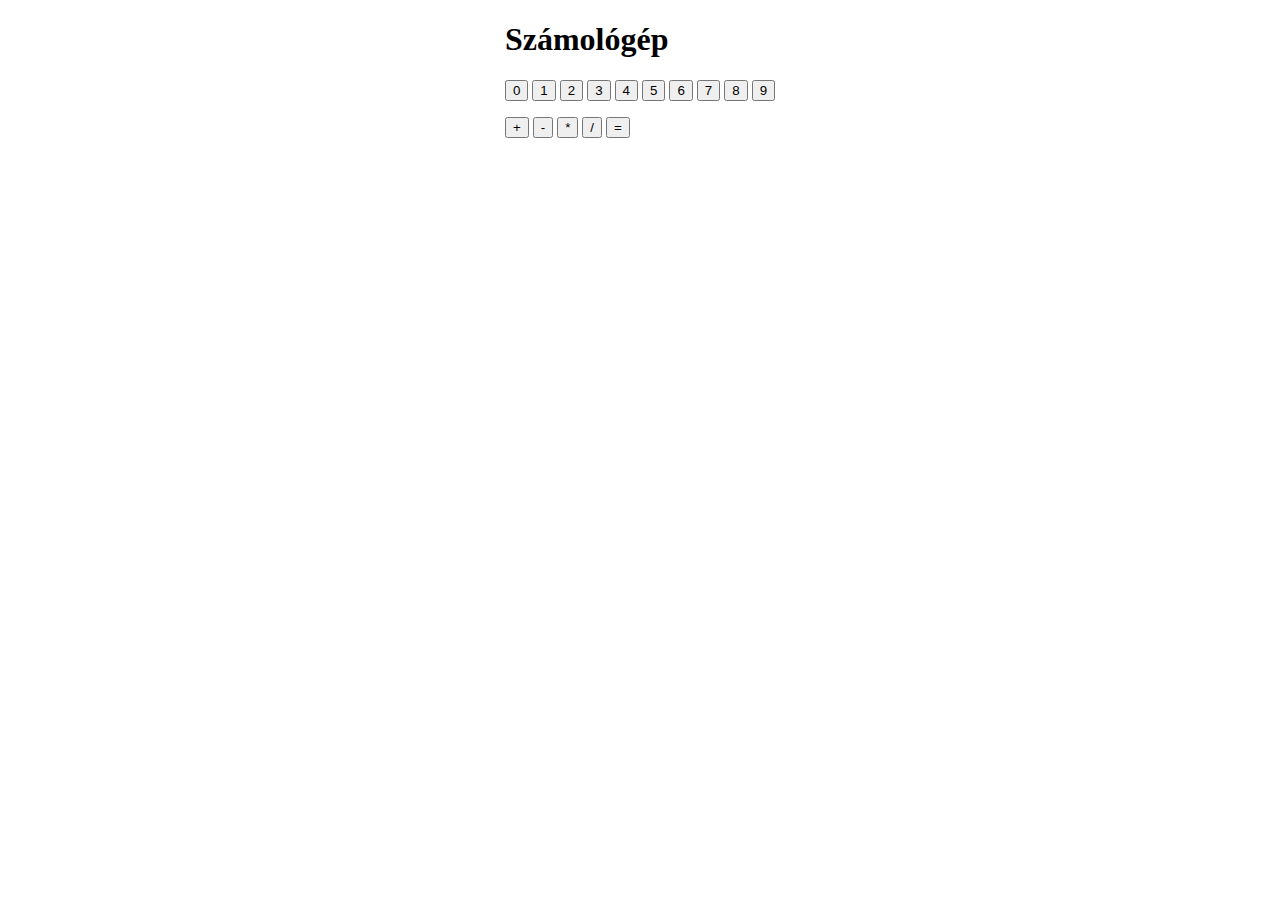
==== index.html @ 6f2e29ba "Alapok" ====
<!DOCTYPE html>
<html lang="en">

<head>
    <meta charset="UTF-8">
    <meta name="viewport" content="width=device-width, initial-scale=1.0">
    <link rel="stylesheet" href="my.css">
    <title>Számológép</title>
</head>

<body>
    <div class="wrapper">
        <h1>Számológép</h1>

        <!-- Kijelző -->
        <div id="display-wrapper" class="my-mb-1">
            <span id="displayNumber1"></span>
            <span id="displayOperand"></span>
            <span id="displayNumber2"></span>
        </div>

        <!-- Szám gombok -->
        <div id="number-buttons-wrapper" class="my-mb-1">
            <button id="button0">0</button>
            <button id="button1">1</button>
            <button id="button2">2</button>
            <button id="button3">3</button>
            <button id="button4">4</button>
            <button id="button5">5</button>
            <button id="button6">6</button>
            <button id="button7">7</button>
            <button id="button8">8</button>
            <button id="button9">9</button>
        </div>

        <!-- Operandus gombok -->
        <div id="operand-buttons-wrapper" class="my-mb-1">
            <button id="buttonPlus">+</button>
            <button id="buttonMinus">-</button>
            <button id="buttonTimes">*</button>
            <button id="buttonDivide">/</button>
            <button id="buttonEquals">=</button>
        </div>
    </div>


    <script src="my.js"></script>
</body>

</html>
---- my.css ----
html {
    margin: 0;
}

.my-mb-1 {
    margin-bottom: 1rem;
}

.wrapper {
    margin: 0 auto;
    width: fit-content;
}
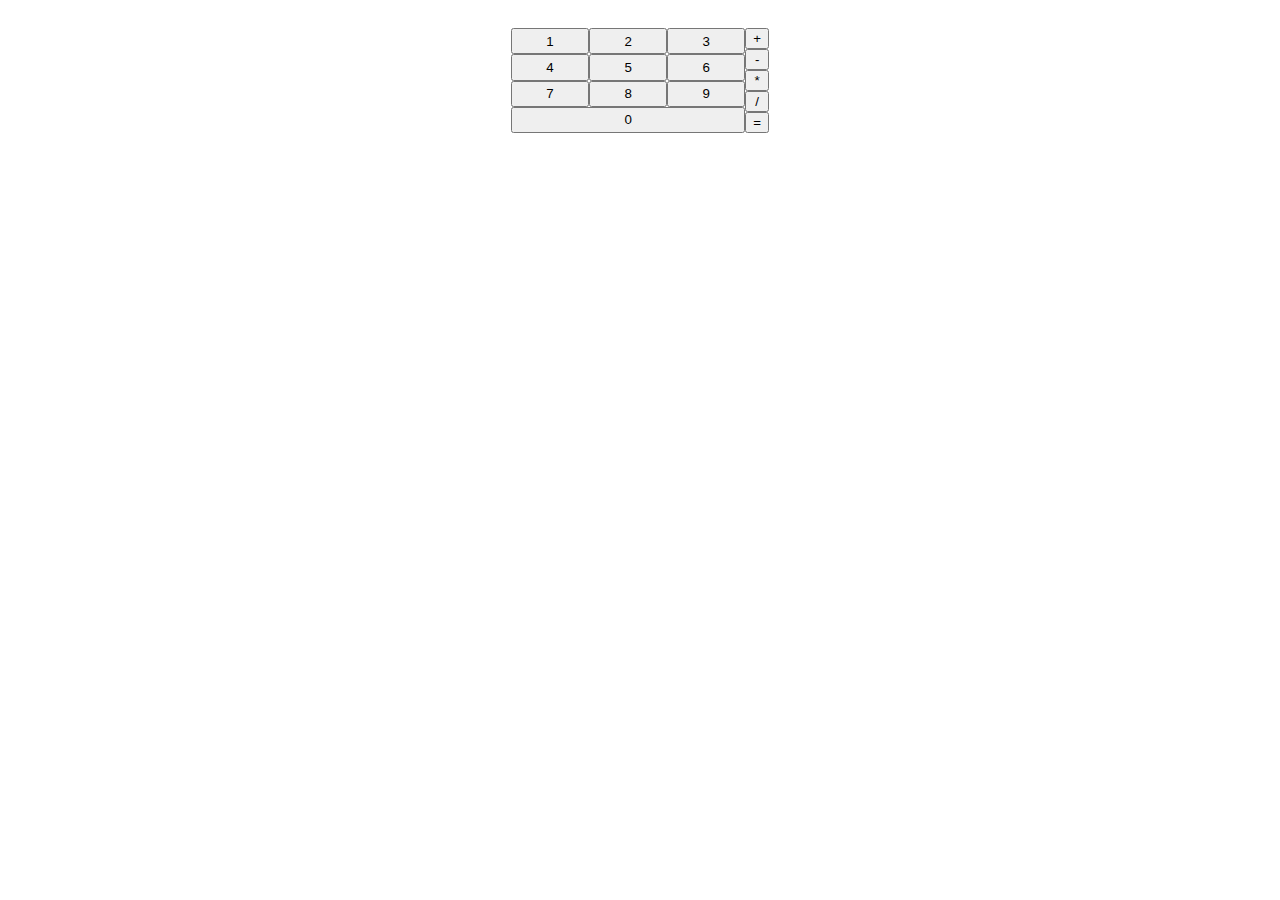
==== commit 1593182e: "CSS" ====
--- a/index.html
+++ b/index.html
@@ -10,10 +10,8 @@
 
 <body>
     <div class="wrapper">
-        <h1>Számológép</h1>
-
         <!-- Kijelző -->
-        <div id="display-wrapper" class="my-mb-1">
+        <div id="display-wrapper">
             <span id="displayNumber1"></span>
             <span id="displayOperand"></span>
             <span id="displayNumber2"></span>
@@ -21,7 +19,6 @@
 
         <!-- Szám gombok -->
         <div id="number-buttons-wrapper" class="my-mb-1">
-            <button id="button0">0</button>
             <button id="button1">1</button>
             <button id="button2">2</button>
             <button id="button3">3</button>
@@ -31,6 +28,8 @@
             <button id="button7">7</button>
             <button id="button8">8</button>
             <button id="button9">9</button>
+
+            <button id="button0">0</button>
         </div>
 
         <!-- Operandus gombok -->
--- a/my.css
+++ b/my.css
@@ -6,7 +6,30 @@
     margin-bottom: 1rem;
 }
 
+.wrapper, #number-buttons-wrapper, #operand-buttons-wrapper{
+    display: flex;
+}
+
 .wrapper {
     margin: 0 auto;
-    width: fit-content;
+    max-width: fit-content;
+    flex-flow: row wrap;
+}
+
+#display-wrapper {
+    flex: 100%;
+    height: 20px;
+    max-width: 260px;
+}
+
+#number-buttons-wrapper {
+    flex-flow: row wrap;
+}
+
+#operand-buttons-wrapper {
+    flex-flow: column nowrap;
+}
+
+#number-buttons-wrapper button, #operand-buttons-wrapper button {
+    flex: 33%;
 }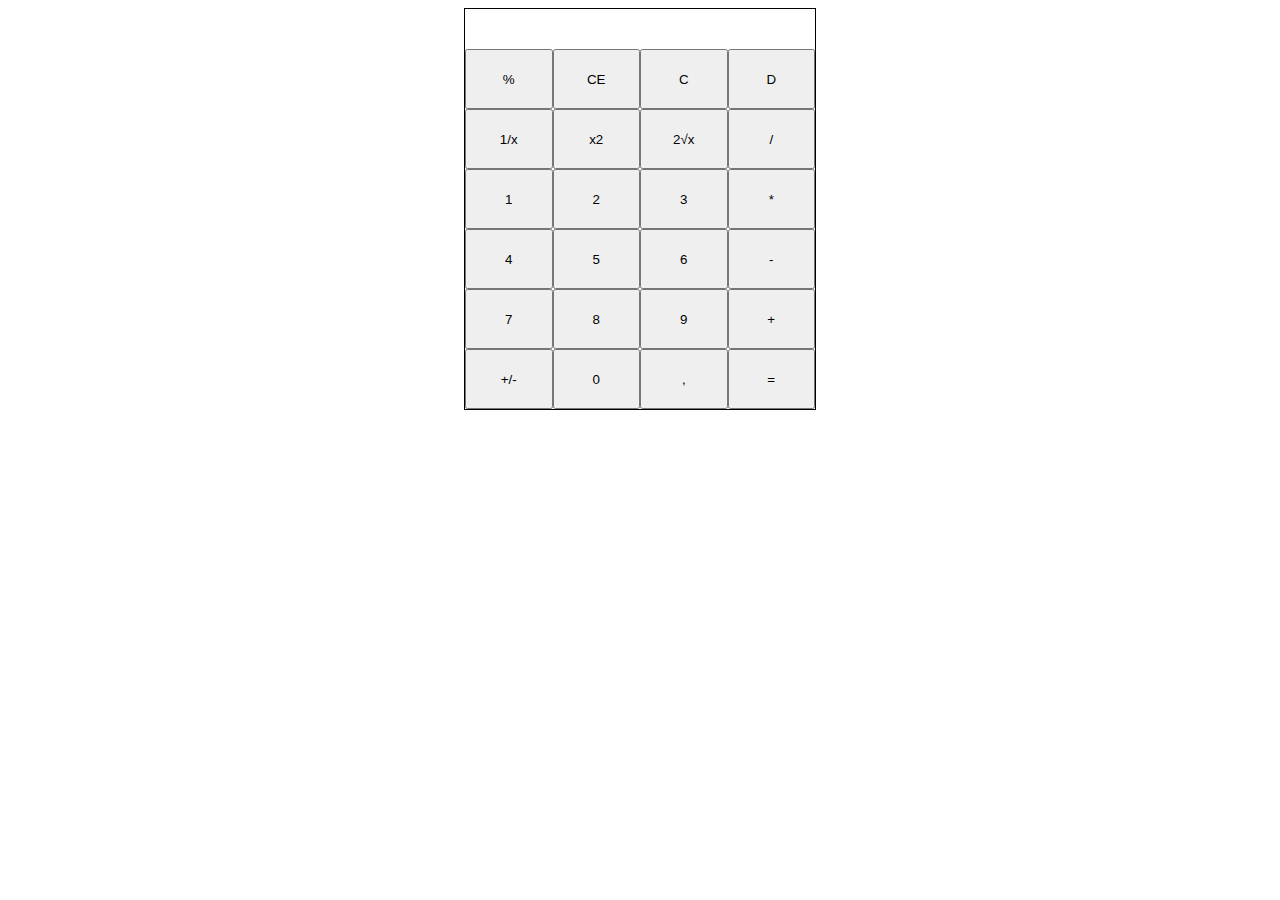
==== commit 479b81c2: "Alap elrendezés" ====
--- a/index.html
+++ b/index.html
@@ -12,33 +12,45 @@
     <div class="wrapper">
         <!-- Kijelző -->
         <div id="display-wrapper">
-            <span id="displayNumber1"></span>
+            <span id="displayNumber1">&nbsp;</span>
             <span id="displayOperand"></span>
             <span id="displayNumber2"></span>
         </div>
 
-        <!-- Szám gombok -->
-        <div id="number-buttons-wrapper" class="my-mb-1">
-            <button id="button1">1</button>
-            <button id="button2">2</button>
-            <button id="button3">3</button>
-            <button id="button4">4</button>
-            <button id="button5">5</button>
-            <button id="button6">6</button>
-            <button id="button7">7</button>
-            <button id="button8">8</button>
-            <button id="button9">9</button>
-
-            <button id="button0">0</button>
+        <!-- Felső gombok -->
+        <div id="top-buttons-wrapper">
+            <button id="buttonPercentage">%</button>
+            <button id="buttonCE">CE</button>
+            <button id="buttonC">C</button>
+            <button id="buttonDelete">D</button>
+            <button id="buttonReciprocal">1/x</button>
+            <button id="buttonSquare">x2</button>
+            <button id="buttonSquareroot">2√x</button>
+            <button id="buttonDivide" class="operant">/</button>
         </div>
 
-        <!-- Operandus gombok -->
-        <div id="operand-buttons-wrapper" class="my-mb-1">
-            <button id="buttonPlus">+</button>
-            <button id="buttonMinus">-</button>
-            <button id="buttonTimes">*</button>
-            <button id="buttonDivide">/</button>
-            <button id="buttonEquals">=</button>
+        <!-- Alsó Bal gombok -->
+        <div id="left-buttons-wrapper">
+            <button id="button1" class="number">1</button>
+            <button id="button2" class="number">2</button>
+            <button id="button3" class="number">3</button>
+            <button id="button4" class="number">4</button>
+            <button id="button5" class="number">5</button>
+            <button id="button6" class="number">6</button>
+            <button id="button7" class="number">7</button>
+            <button id="button8" class="number">8</button>
+            <button id="button9" class="number">9</button>
+            <button id="buttonSign">+/-</button>
+            <button id="button0" class="number">0</button>
+            <button id="buttonDecimalpoint">,</button>
+        </div>
+
+        <!-- Alsó Jobb gombok -->
+        <div id="right-buttons-wrapper">
+            <button id="buttonTimes" class="operant">*</button>
+            <button id="buttonMinus" class="operant">-</button>
+            <button id="buttonPlus" class="operant">+</button>
+            <button id="buttonEquals" class="operant">=</button>
         </div>
     </div>
 
--- a/my.css
+++ b/my.css
@@ -2,34 +2,71 @@
     margin: 0;
 }
 
-.my-mb-1 {
-    margin-bottom: 1rem;
-}
-
-.wrapper, #number-buttons-wrapper, #operand-buttons-wrapper{
+.wrapper,
+#left-buttons-wrapper,
+#right-buttons-wrapper,
+#top-buttons-wrapper,
+#display-wrapper {
     display: flex;
 }
 
 .wrapper {
-    margin: 0 auto;
-    max-width: fit-content;
-    flex-flow: row wrap;
+    border: 1px solid black;
 }
 
+.wrapper {
+    margin: 0 auto;
+    max-width: 350px;
+    height: 400px;
+    flex-flow: row wrap;
+    align-items: flex-start
+}
+
+/* Kijelző */
 #display-wrapper {
     flex: 100%;
-    height: 20px;
-    max-width: 260px;
+    text-align: right;
+    height: 10%;
+    flex-direction: row;
+    justify-content: flex-end;
+    align-items: center;
+    padding-right: 5px;
 }
 
-#number-buttons-wrapper {
-    flex-flow: row wrap;
+#display-wrapper span {
+    font-size: 1.8rem;
 }
 
-#operand-buttons-wrapper {
-    flex-flow: column nowrap;
+/* Felső gombok (%, CE, C, D, 1/x, x2, 2√x, /)*/
+#top-buttons-wrapper {
+    flex-flow: row wrap;
+    flex: 100%;
+    height: 30%;
 }
 
-#number-buttons-wrapper button, #operand-buttons-wrapper button {
-    flex: 33%;
+#top-buttons-wrapper button {
+    flex: 25%;
+}
+
+/* Bal oldali gombok (számok + előjel + tizedes vessző) */
+#left-buttons-wrapper {
+    flex-flow: row wrap;
+    flex: 75%;
+    height: 60%;
+}
+
+#left-buttons-wrapper button {
+    flex: 33.333%;
+}
+
+
+/* Jobb oldali gombok (Műveleti jelek - /) */
+#right-buttons-wrapper {
+    flex-flow: column nowrap;
+    flex: 25%;
+    height: 60%;
+}
+
+#right-buttons-wrapper button {
+    flex: 100%;
 }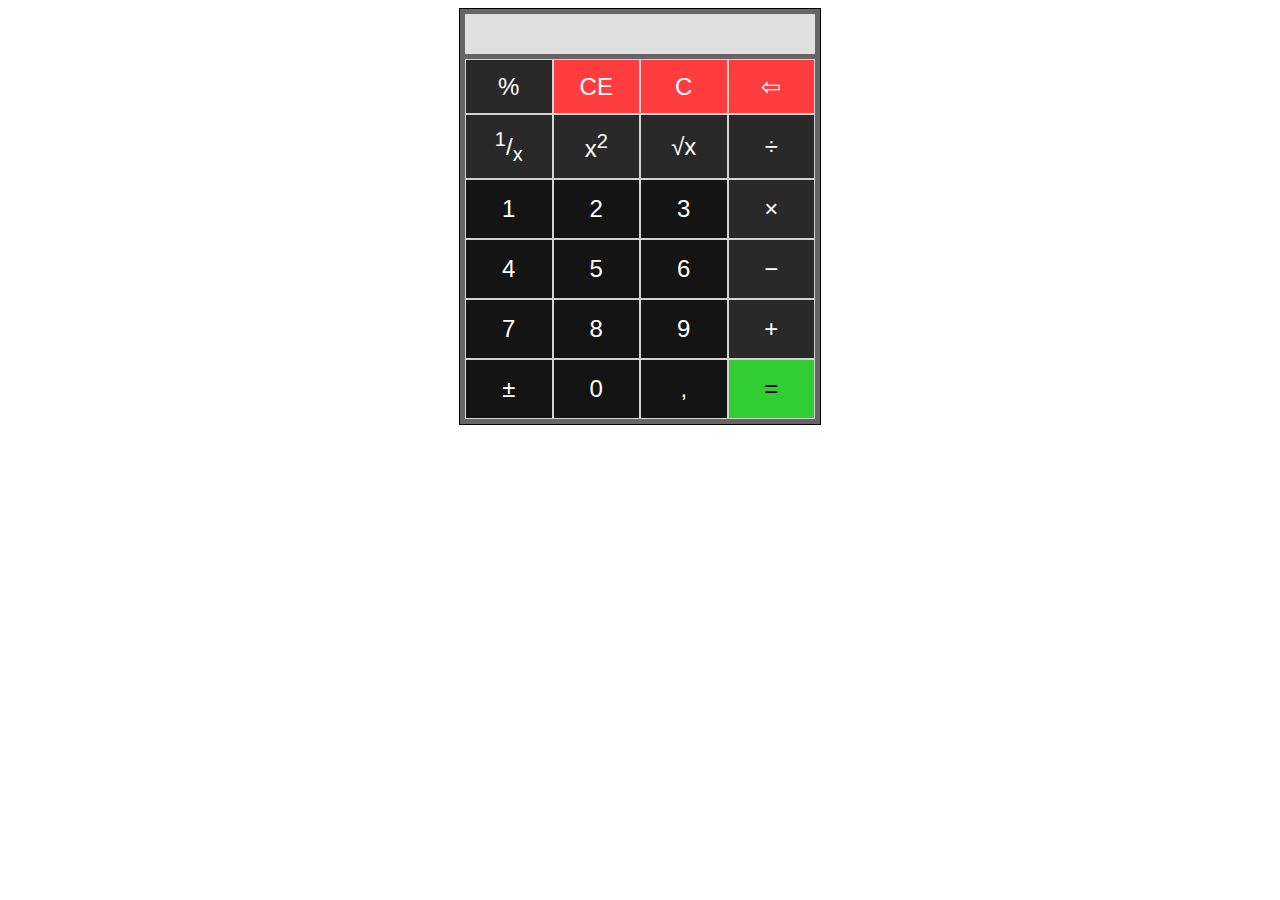
==== commit a92e54cf: "html szimbólumok berakása" ====
--- a/index.html
+++ b/index.html
@@ -19,14 +19,14 @@
 
         <!-- Felső gombok -->
         <div id="top-buttons-wrapper">
-            <button id="buttonPercentage">%</button>
-            <button id="buttonCE">CE</button>
-            <button id="buttonC">C</button>
-            <button id="buttonDelete">D</button>
-            <button id="buttonReciprocal">1/x</button>
-            <button id="buttonSquare">x2</button>
-            <button id="buttonSquareroot">2√x</button>
-            <button id="buttonDivide" class="operant">/</button>
+            <button id="buttonPercentage" class="modifier">&#37;</button>
+            <button id="buttonCE" class="delete">CE</button>
+            <button id="buttonC" class="delete">C</button>
+            <button id="buttonDelete" class="delete">&#8678;</button>
+            <button id="buttonReciprocal" class="modifier"><sup>1</sup>/<sub>x</sub></button>
+            <button id="buttonSquare" class="modifier">x<sup>2</sup></button>
+            <button id="buttonSquareroot" class="modifier">&#8730;x</button>
+            <button id="buttonDivide" class="operand">&#247;</button>
         </div>
 
         <!-- Alsó Bal gombok -->
@@ -40,17 +40,17 @@
             <button id="button7" class="number">7</button>
             <button id="button8" class="number">8</button>
             <button id="button9" class="number">9</button>
-            <button id="buttonSign">+/-</button>
+            <button id="buttonSign" class="modifier">&#177;</button>
             <button id="button0" class="number">0</button>
-            <button id="buttonDecimalpoint">,</button>
+            <button id="buttonDecimalpoint" class="modifier">,</button>
         </div>
 
         <!-- Alsó Jobb gombok -->
         <div id="right-buttons-wrapper">
-            <button id="buttonTimes" class="operant">*</button>
-            <button id="buttonMinus" class="operant">-</button>
-            <button id="buttonPlus" class="operant">+</button>
-            <button id="buttonEquals" class="operant">=</button>
+            <button id="buttonTimes" class="operand">&#215;</button>
+            <button id="buttonMinus" class="operand">&#8722;</button>
+            <button id="buttonPlus" class="operand">&#43;</button>
+            <button id="buttonEquals" class="operand">&#61;</button>
         </div>
     </div>
 
--- a/my.css
+++ b/my.css
@@ -17,46 +17,79 @@
 .wrapper {
     margin: 0 auto;
     max-width: 350px;
+    min-width: 150px;
     height: 400px;
     flex-flow: row wrap;
-    align-items: flex-start
+    align-items: flex-start;
+
+    /* Dizájn */
+    padding: 5px;
+    padding-bottom: 10px;
+    background: rgba(0, 0, 0, 0.6);
 }
 
 /* Kijelző */
 #display-wrapper {
-    flex: 100%;
+    flex: 1 1 100%;
     text-align: right;
     height: 10%;
     flex-direction: row;
     justify-content: flex-end;
     align-items: center;
     padding-right: 5px;
+
+    /* Dizájn */
+    background: rgba(255, 255, 255, 0.8);
+    margin-bottom: 5px;
 }
 
-#display-wrapper span {
+span {
     font-size: 1.8rem;
+}
+
+button {
+    font-size: 1.5rem;
+
+    /* Dizájn */
+    border: thin solid lightgray;
+    background: none;
+    box-shadow: none;
+    border-radius: 0px;
+}
+
+button:hover {
+    /* Dizájn */
+    background: rgba(255, 255, 255, 0.2) !important;
 }
 
 /* Felső gombok (%, CE, C, D, 1/x, x2, 2√x, /)*/
 #top-buttons-wrapper {
     flex-flow: row wrap;
-    flex: 100%;
+    flex: 1 1 100%;
     height: 30%;
 }
 
 #top-buttons-wrapper button {
-    flex: 25%;
+    flex: 1 1 25%;
+
+    /* Dizájn */
+    color: white;
+    background: rgba(0, 0, 0, 0.6);
 }
 
 /* Bal oldali gombok (számok + előjel + tizedes vessző) */
 #left-buttons-wrapper {
     flex-flow: row wrap;
-    flex: 75%;
+    flex: 1 1 75%;
     height: 60%;
 }
 
 #left-buttons-wrapper button {
-    flex: 33.333%;
+    flex: 1 1 33%;
+
+    /* Dizájn */
+    color: white;
+    background: rgba(0, 0, 0, 0.8);
 }
 
 
@@ -68,5 +101,60 @@
 }
 
 #right-buttons-wrapper button {
-    flex: 100%;
+    flex: 1 1 100%;
+
+    /* Dizájn */
+    color: white;
+    background: rgba(0, 0, 0, 0.6);
+}
+
+#buttonEquals {
+    /* Dizájn */
+    color: black !important;
+    background: limegreen !important;
+}
+
+.delete {
+    /* Dizájn */
+    background: #FF3C3E !important;
+}
+
+#buttonEquals:hover {
+    /* Dizájn */
+    background: lightgreen !important;
+}
+
+.delete:hover {
+    /* Dizájn */
+    background: lightcoral !important;
+}
+
+@media(max-width: 275px) {
+    span {
+        font-size: 1.5rem;
+    }
+
+    button {
+        font-size: 1.2rem;
+    }
+}
+
+@media(max-width: 225px) {
+    span {
+        font-size: 1.2rem;
+    }
+
+    button {
+        font-size: 1rem;
+    }
+}
+
+@media(max-width: 200px) {
+    span {
+        font-size: 1rem;
+    }
+
+    button {
+        font-size: 0.8rem;
+    }
 }